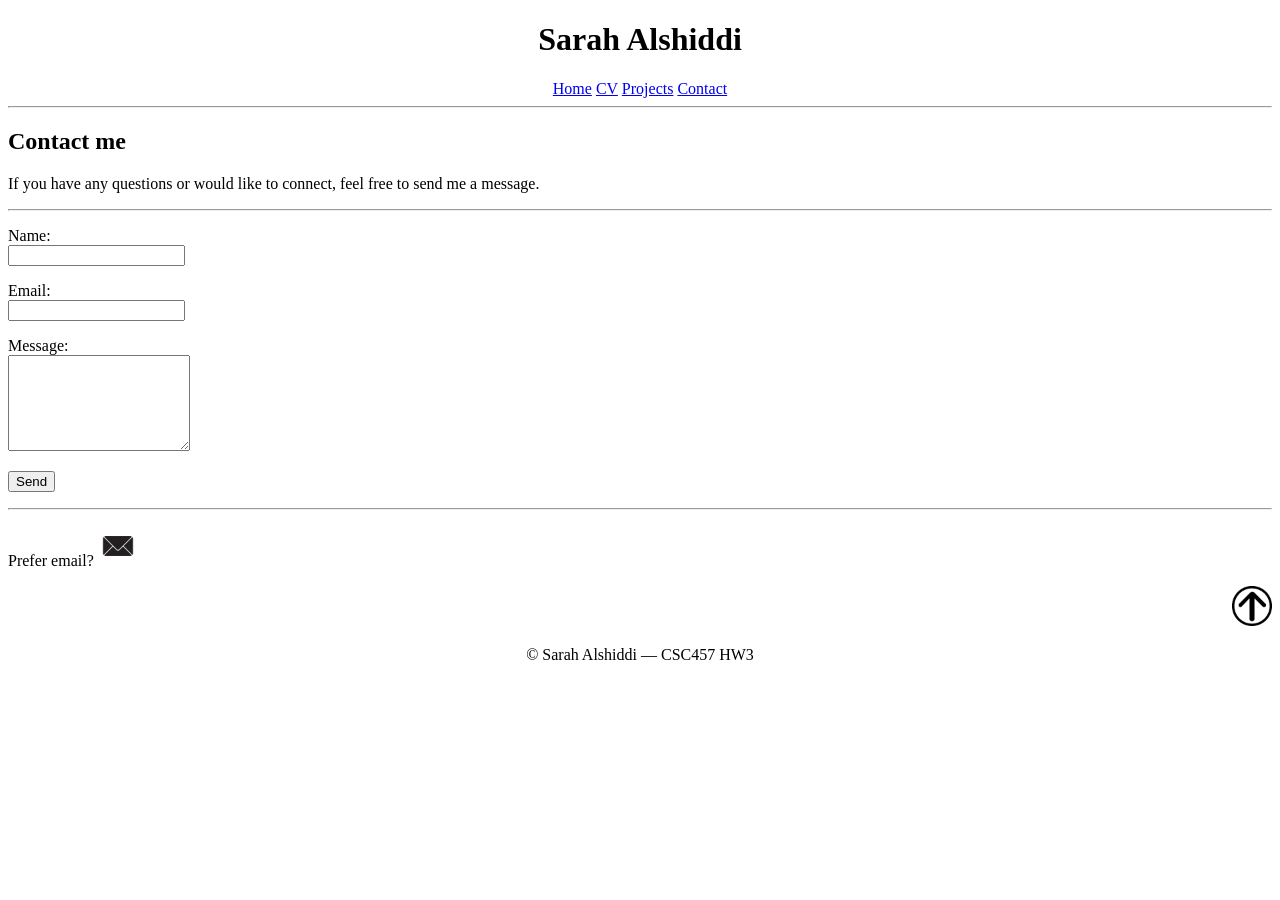
==== contact.html @ 7da18611 "Update contact page header and footer text" ====
<!doctype html>
<html lang="en">
<head>
  <meta charset="utf-8" />
  <meta name="viewport" content="width=device-width, initial-scale=1" />
  <title>Contact</title>
  <link rel="stylesheet" href="styles.css">
</head>

<body>
  <header id="top">
    <center>
      <h1>Sarah Alshiddi</h1>
      <nav role="navigation" aria-label="Primary navigation">
        <a href="index.html">Home</a>
        <a href="cv.html">CV</a>
        <a href="projects.html">Projects</a>
        <a href="contact.html" aria-current="page">Contact</a>
      </nav>
    </center>
  </header>

  <main role="main">
    <hr>

    <h2 class="highlight">Contact me</h2>
    <p id="intro">If you have any questions or would like to connect, feel free to send me a message.</p>

    <hr>

    <form action="contact.html" method="get" aria-label="Contact form">
      <p>
        <label for="name">Name:</label><br>
        <input type="text" id="name" name="name" required>
      </p>

      <p>
        <label for="email">Email:</label><br>
        <input type="email" id="email" name="email" required>
      </p>

      <p>
        <label for="message">Message:</label><br>
        <textarea id="message" name="message" rows="6" required></textarea>
      </p>

      <p>
        <button type="button">Send</button>
      </p>
    </form>

    <hr>

    <p>
      Prefer email?
      <a href="mailto:sarahiibrahiim@gmail.com">
        <img src="images/email.png" alt="Email me" width="40">
      </a>
    </p>

    <p align="right">
      <a href="#top">
        <img src="images/back-to-top.png" alt="Back to Top" width="40">
      </a>
    </p>
  </main>

  <footer>
    <center>
      <p>© Sarah Alshiddi — CSC457 HW3</p>
    </center>
  </footer>
</body>
</html>
---- styles.css ----

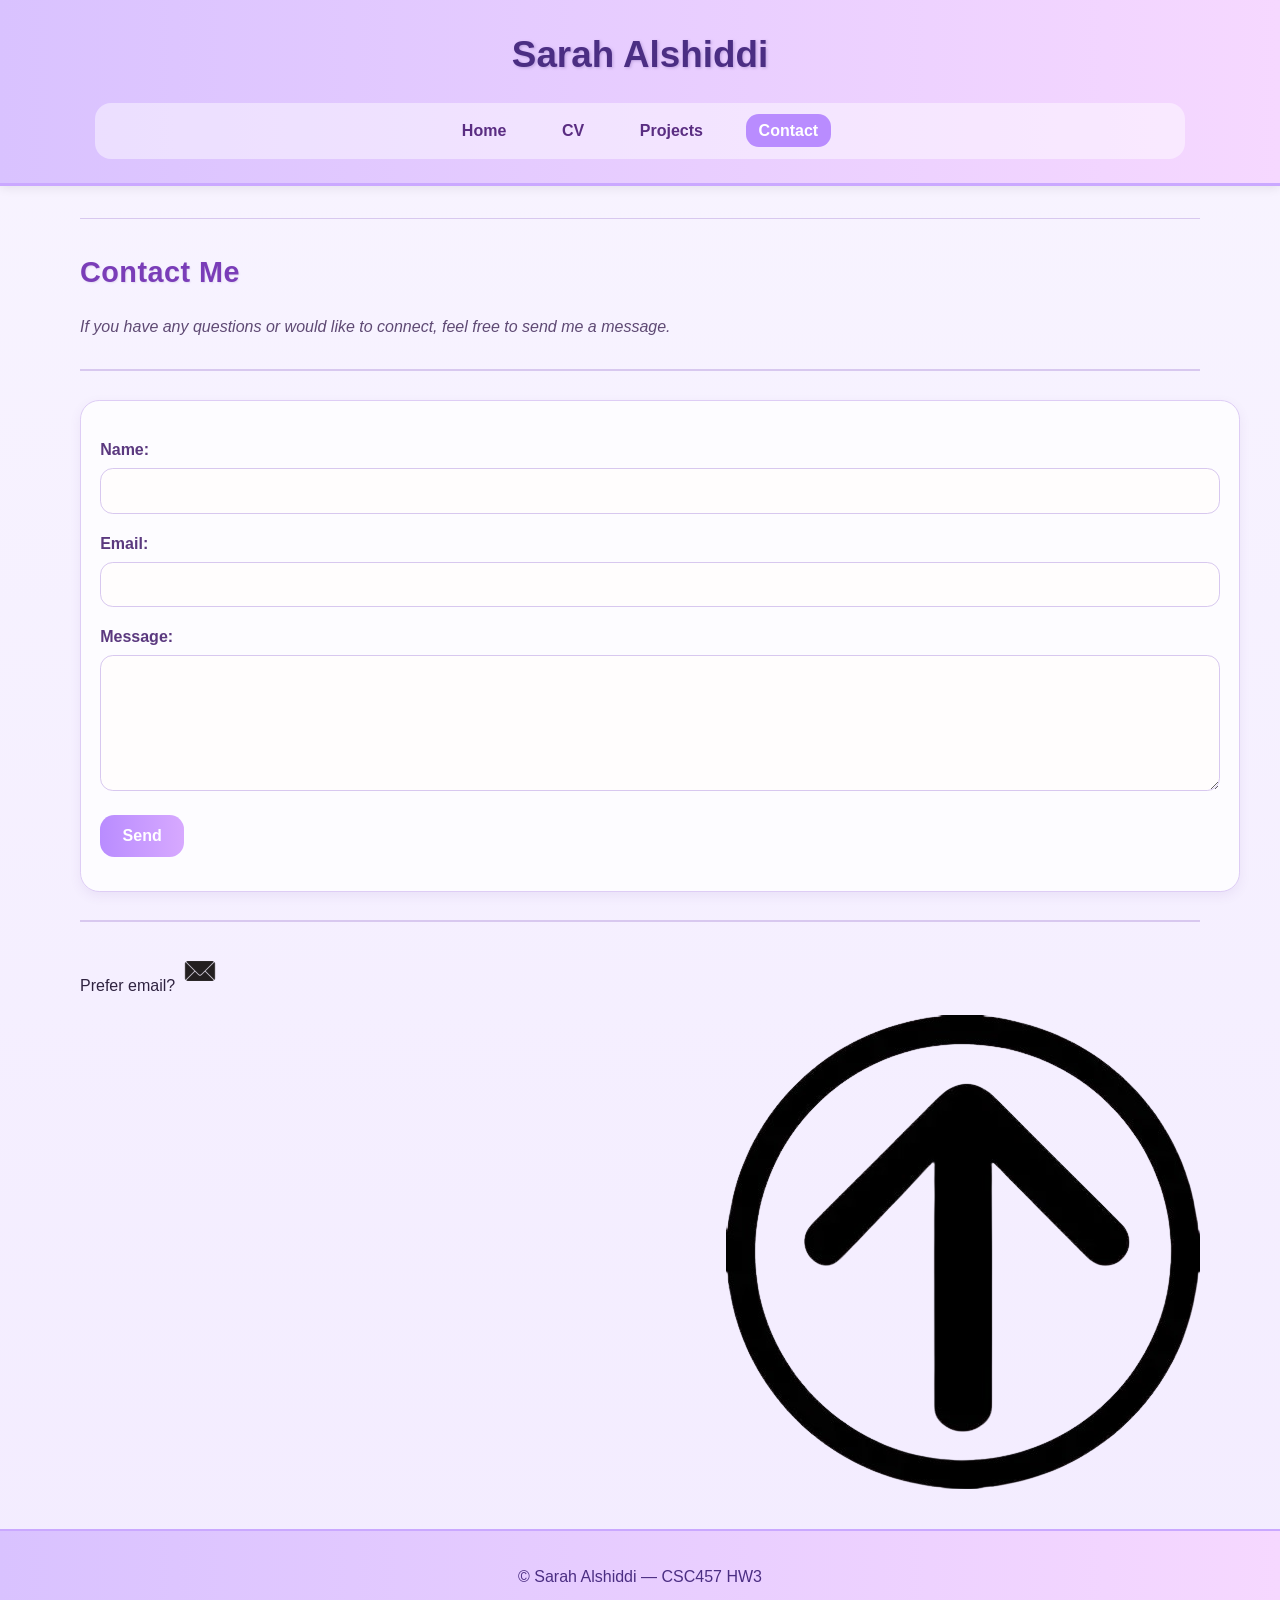
==== commit 82837512: "Fix back-to-top image tag in contact.html" ====
--- a/contact.html
+++ b/contact.html
@@ -60,7 +60,7 @@
 
     <p align="right">
       <a href="#top">
-        <img src="images/back-to-top.png" alt="Back to Top" width="40">
+        <img src="images/back-to-top.png" alt="Back to Top">
       </a>
     </p>
   </main>
--- a/styles.css
+++ b/styles.css
@@ -1 +1,415 @@
-
+/* =========================
+   GENERAL PAGE STYLE
+========================= */
+body {
+  font-family: "Trebuchet MS", Arial, Helvetica, sans-serif;
+  background: linear-gradient(to bottom, #f8f4ff, #f3ecff);
+  color: #2f2340;
+  margin: 0;
+  padding: 0;
+  line-height: 1.7;
+}
+
+/* =========================
+   HEADER + NAVIGATION
+========================= */
+header {
+  background: linear-gradient(to right, #d9c2ff, #f6d8ff);
+  padding: 1.5rem 1rem;
+  text-align: center;
+  border-bottom: 0.2rem solid #caa8ff;
+  box-shadow: 0 0.2rem 0.6rem rgba(0, 0, 0, 0.08);
+}
+
+h1 {
+  margin: 0;
+  color: #4b2e83;
+  font-size: 2.3rem;
+  text-shadow: 0.08rem 0.08rem 0.18rem rgba(120, 90, 170, 0.35);
+}
+
+nav {
+  margin-top: 1rem;
+  background-color: rgba(255, 255, 255, 0.45);
+  padding: 0.9rem;
+  border-radius: 1rem;
+  width: 85%;
+  margin-left: auto;
+  margin-right: auto;
+}
+
+nav a {
+  text-decoration: none;
+  color: #5a2d82;
+  font-weight: bold;
+  margin: 0 0.8rem;
+  padding: 0.5rem 0.8rem;
+  border-radius: 0.8rem;
+  transition: 0.3s ease;
+}
+
+nav a:hover {
+  background-color: #eddcff;
+  color: #7a3db8;
+}
+
+nav a[aria-current="page"] {
+  background-color: #b98cff;
+  color: white;
+}
+
+/* =========================
+   MAIN LAYOUT
+========================= */
+main {
+  width: 88%;
+  max-width: 70rem;
+  margin: 2rem auto;
+}
+
+hr {
+  border: none;
+  height: 0.12rem;
+  background-color: #d8c8ef;
+  margin: 1.8rem 0;
+}
+
+/* =========================
+   HEADINGS + TEXT
+========================= */
+h2 {
+  color: #5a2d82;
+  font-size: 1.8rem;
+  text-transform: capitalize;
+  text-align: left;
+  margin-bottom: 0.8rem;
+  text-shadow: 0.05rem 0.05rem 0.1rem rgba(120, 90, 170, 0.15);
+}
+
+h3 {
+  color: #6d3fa8;
+  font-size: 1.35rem;
+  margin-bottom: 0.6rem;
+}
+
+h4 {
+  color: #7e54b8;
+  font-size: 1.1rem;
+  margin-bottom: 0.4rem;
+}
+
+p {
+  font-size: 1rem;
+  margin-bottom: 0.9rem;
+}
+
+.highlight {
+  color: #7a3db8;
+  font-weight: bold;
+  letter-spacing: 0.03rem;
+}
+
+#intro {
+  font-style: italic;
+  color: #5f4a74;
+}
+
+/* =========================
+   CARDS / SECTIONS / ARTICLE
+========================= */
+section,
+article,
+form,
+blockquote,
+dl {
+  background-color: rgba(255, 255, 255, 0.82);
+  border: 0.08rem solid #decdf5;
+  border-radius: 1.2rem;
+  padding: 1.2rem;
+  margin: 1rem 0;
+  box-shadow: 0 0.25rem 0.7rem rgba(102, 68, 153, 0.08);
+}
+
+/* =========================
+   INTRO SECTION
+========================= */
+.intro {
+  display: flex;
+  justify-content: space-between;
+  align-items: center;
+  gap: 2rem;
+}
+
+.intro-text {
+  width: 60%;
+}
+
+.intro-image {
+  width: 35%;
+  text-align: center;
+}
+
+.intro-image img {
+  max-width: 100%;
+  height: auto;
+  border-radius: 1rem;
+}
+
+/* =========================
+   LIST STYLING
+========================= */
+ul,
+ol,
+dl {
+  margin: 1rem 0;
+}
+
+ul {
+  list-style-type: square;
+  list-style-position: outside;
+  padding-left: 1.5rem;
+}
+
+ol {
+  list-style-type: decimal;
+  list-style-position: outside;
+  padding-left: 1.5rem;
+}
+
+li {
+  margin-bottom: 0.5rem;
+}
+
+dt {
+  font-weight: bold;
+  color: #6b3f99;
+  margin-top: 0.6rem;
+}
+
+dd {
+  margin-left: 1.2rem;
+  margin-bottom: 0.5rem;
+}
+
+/* =========================
+   CV PAGE: SKILLS LAYOUT
+========================= */
+.skills {
+  display: flex;
+  justify-content: space-between;
+  gap: 1.2rem;
+  flex-wrap: wrap;
+}
+
+.skill-box {
+  flex: 1;
+  min-width: 12rem;
+  background-color: #fbf8ff;
+  border: 0.08rem solid #ddd0f0;
+  border-radius: 1rem;
+  padding: 1rem;
+}
+
+/* =========================
+   PROJECTS PAGE
+========================= */
+.project {
+  display: flex;
+  justify-content: space-between;
+  align-items: center;
+  gap: 2rem;
+}
+
+.project.reverse {
+  flex-direction: row-reverse;
+}
+
+.project-text {
+  width: 55%;
+}
+
+.project-image {
+  width: 40%;
+  text-align: center;
+}
+
+.project-image img {
+  max-width: 100%;
+  height: auto;
+  border-radius: 1rem;
+  border: 0.08rem solid #e4d6f8;
+  box-shadow: 0 0.25rem 0.7rem rgba(107, 63, 153, 0.12);
+}
+
+figure {
+  margin: 0;
+}
+
+figcaption {
+  margin-top: 0.6rem;
+  font-size: 0.95rem;
+  font-style: italic;
+  color: #6a5a7e;
+  text-align: center;
+}
+
+time {
+  font-weight: bold;
+  color: #7a3db8;
+}
+
+/* =========================
+   LINKS
+========================= */
+a {
+  color: #6f35a5;
+  transition: 0.3s ease;
+}
+
+a:hover {
+  color: #a04ce0;
+}
+
+.project a,
+p a {
+  font-weight: bold;
+}
+
+/* =========================
+   CONTACT FORM
+========================= */
+form {
+  width: 100%;
+}
+
+label {
+  font-weight: bold;
+  color: #5b397f;
+}
+
+input,
+textarea {
+  width: 100%;
+  max-width: 100%;
+  padding: 0.8rem;
+  margin-top: 0.3rem;
+  border: 0.08rem solid #d8c8ef;
+  border-radius: 0.8rem;
+  font-family: inherit;
+  font-size: 1rem;
+  box-sizing: border-box;
+  background-color: #fffdfd;
+}
+
+input:focus,
+textarea:focus {
+  outline: none;
+  border-color: #b98cff;
+  box-shadow: 0 0 0.35rem rgba(185, 140, 255, 0.35);
+}
+
+button {
+  background: linear-gradient(to right, #b98cff, #d7a9ff);
+  color: white;
+  border: none;
+  padding: 0.75rem 1.4rem;
+  border-radius: 0.9rem;
+  font-size: 1rem;
+  font-weight: bold;
+  cursor: pointer;
+  transition: 0.3s ease;
+}
+
+button:hover {
+  background: linear-gradient(to right, #a46ef0, #c78eff);
+  transform: translateY(-0.08rem);
+}
+
+/* =========================
+   BLOCKQUOTE
+========================= */
+blockquote {
+  font-size: 1.05rem;
+  font-style: italic;
+  color: #5c476d;
+  text-align: center;
+  background-color: #fdf9ff;
+}
+
+cite {
+  display: block;
+  margin-top: 0.7rem;
+  font-weight: bold;
+  color: #7a3db8;
+}
+
+/* =========================
+   FOOTER
+========================= */
+footer {
+  background: linear-gradient(to right, #d9c2ff, #f6d8ff);
+  text-align: center;
+  padding: 1rem;
+  margin-top: 2rem;
+  border-top: 0.15rem solid #caa8ff;
+  color: #4b2e83;
+  font-size: 0.95rem;
+}
+
+/* =========================
+   BACK TO TOP + ICONS
+========================= */
+img[alt="Back to Top"] {
+  transition: 0.3s ease;
+}
+
+img[alt="Back to Top"]:hover {
+  transform: scale(1.1);
+}
+
+img[alt="Email me"]:hover {
+  transform: scale(1.08);
+  transition: 0.3s ease;
+}
+
+/* =========================
+   RESPONSIVE DESIGN
+========================= */
+@media (max-width: 48rem) {
+  main {
+    width: 92%;
+  }
+
+  nav {
+    width: 95%;
+  }
+
+  nav a {
+    display: inline-block;
+    margin: 0.35rem;
+  }
+
+  .intro,
+  .project,
+  .project.reverse,
+  .skills {
+    flex-direction: column;
+    align-items: flex-start;
+  }
+
+  .intro-text,
+  .intro-image,
+  .project-text,
+  .project-image,
+  .skill-box {
+    width: 100%;
+  }
+
+  h1 {
+    font-size: 1.9rem;
+  }
+
+  h2 {
+    font-size: 1.5rem;
+  }
+}
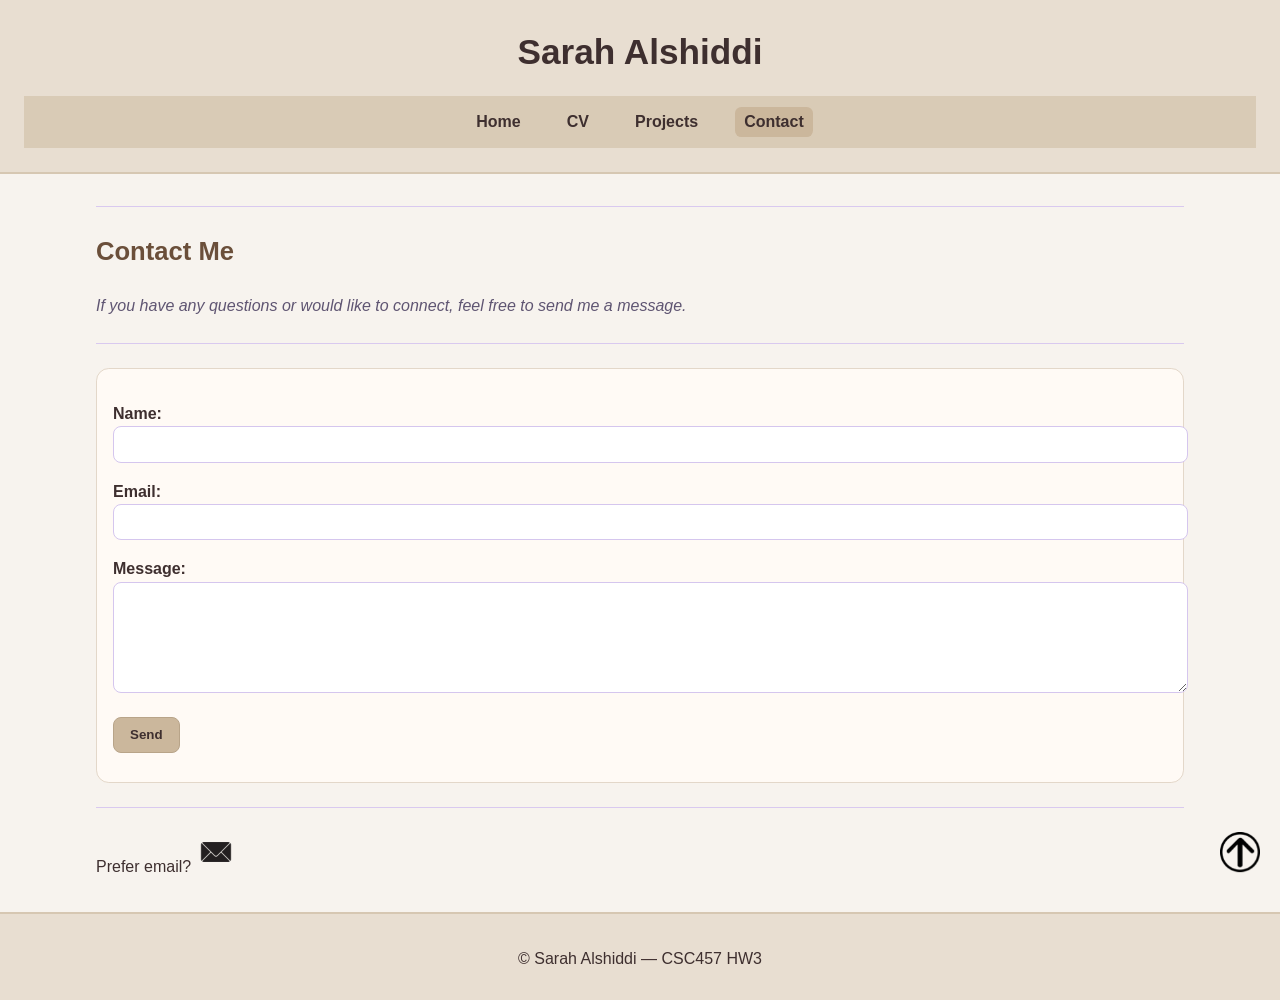
==== commit 4aad22bd: "Update contact.html" ====
--- a/contact.html
+++ b/contact.html
@@ -58,11 +58,9 @@
       </a>
     </p>
 
-    <p align="right">
-      <a href="#top">
-        <img src="images/back-to-top.png" alt="Back to Top">
-      </a>
-    </p>
+<a href="#top" class="back-to-top">
+  <img src="images/back-to-top.png" alt="Back to Top">
+</a>
   </main>
 
   <footer>
--- a/styles.css
+++ b/styles.css
@@ -1,143 +1,133 @@
-/* =========================
-   GENERAL PAGE STYLE
-========================= */
+/* ===== الصفحة ===== */
 body {
-  font-family: "Trebuchet MS", Arial, Helvetica, sans-serif;
-  background: linear-gradient(to bottom, #f8f4ff, #f3ecff);
-  color: #2f2340;
+  font-family: Arial, Helvetica, sans-serif;
+  background-color: #f7f3ee; /* سكري */
+  color: #3e2f2f; /* بني غامق */
   margin: 0;
   padding: 0;
-  line-height: 1.7;
-}
-
-/* =========================
-   HEADER + NAVIGATION
-========================= */
+  line-height: 1.6;
+}
+
+/* ===== الهيدر ===== */
 header {
-  background: linear-gradient(to right, #d9c2ff, #f6d8ff);
-  padding: 1.5rem 1rem;
-  text-align: center;
-  border-bottom: 0.2rem solid #caa8ff;
-  box-shadow: 0 0.2rem 0.6rem rgba(0, 0, 0, 0.08);
+  background-color: #e8ded1; /* بيج */
+  padding: 1.5rem;
+  text-align: center;
+  border-bottom: 0.15rem solid #d6c7b2;
 }
 
 h1 {
+  color: #3e2f2f;
+  font-size: 2.2rem;
   margin: 0;
-  color: #4b2e83;
-  font-size: 2.3rem;
-  text-shadow: 0.08rem 0.08rem 0.18rem rgba(120, 90, 170, 0.35);
-}
-
+}
+
+/* ===== النافيقيشن ===== */
 nav {
+  background-color: #d9cbb6;
+  padding: 0.8rem;
   margin-top: 1rem;
-  background-color: rgba(255, 255, 255, 0.45);
-  padding: 0.9rem;
-  border-radius: 1rem;
+}
+
+nav a {
+  color: #3e2f2f;
+  text-decoration: none;
+  font-weight: bold;
+  margin: 0 0.7rem;
+  padding: 0.4rem 0.6rem;
+  border-radius: 0.4rem;
+}
+
+/* Hover */
+nav a:hover {
+  background-color: #f0e7dc;
+  color: #6b4f3a;
+}
+
+/* الصفحة الحالية */
+nav a[aria-current="page"] {
+  background-color: #cbb79c;
+  color: #3e2f2f;
+}
+
+/* ===== العناوين ===== */
+h2 {
+  color: #4b3a2f;
+  font-size: 1.6rem;
+  text-transform: capitalize;
+}
+
+h3 {
+  color: #5a4638;
+}
+
+h4 {
+  color: #6b5545;
+}
+
+/* ===== النص ===== */
+p {
+  margin-bottom: 0.8rem;
+}
+
+/* ===== القوائم ===== */
+ul {
+  list-style-type: square;
+  list-style-position: outside;
+}
+
+ol {
+  list-style-type: decimal;
+  list-style-position: outside;
+}
+
+dt {
+  font-weight: bold;
+  color: #5f3d90;
+}
+
+dd {
+  margin-left: 1.2rem;
+}
+
+/* ===== المحتوى ===== */
+main {
   width: 85%;
-  margin-left: auto;
-  margin-right: auto;
-}
-
-nav a {
-  text-decoration: none;
-  color: #5a2d82;
-  font-weight: bold;
-  margin: 0 0.8rem;
-  padding: 0.5rem 0.8rem;
-  border-radius: 0.8rem;
-  transition: 0.3s ease;
-}
-
-nav a:hover {
-  background-color: #eddcff;
-  color: #7a3db8;
-}
-
-nav a[aria-current="page"] {
-  background-color: #b98cff;
-  color: white;
-}
-
-/* =========================
-   MAIN LAYOUT
-========================= */
-main {
-  width: 88%;
-  max-width: 70rem;
   margin: 2rem auto;
 }
 
-hr {
-  border: none;
-  height: 0.12rem;
-  background-color: #d8c8ef;
-  margin: 1.8rem 0;
-}
-
-/* =========================
-   HEADINGS + TEXT
-========================= */
-h2 {
-  color: #5a2d82;
-  font-size: 1.8rem;
-  text-transform: capitalize;
-  text-align: left;
-  margin-bottom: 0.8rem;
-  text-shadow: 0.05rem 0.05rem 0.1rem rgba(120, 90, 170, 0.15);
-}
-
-h3 {
-  color: #6d3fa8;
-  font-size: 1.35rem;
-  margin-bottom: 0.6rem;
-}
-
-h4 {
-  color: #7e54b8;
-  font-size: 1.1rem;
-  margin-bottom: 0.4rem;
-}
-
-p {
-  font-size: 1rem;
-  margin-bottom: 0.9rem;
-}
-
-.highlight {
-  color: #7a3db8;
-  font-weight: bold;
-  letter-spacing: 0.03rem;
-}
-
-#intro {
-  font-style: italic;
-  color: #5f4a74;
-}
-
-/* =========================
-   CARDS / SECTIONS / ARTICLE
-========================= */
 section,
 article,
 form,
-blockquote,
-dl {
-  background-color: rgba(255, 255, 255, 0.82);
-  border: 0.08rem solid #decdf5;
-  border-radius: 1.2rem;
-  padding: 1.2rem;
-  margin: 1rem 0;
-  box-shadow: 0 0.25rem 0.7rem rgba(102, 68, 153, 0.08);
-}
-
-/* =========================
-   INTRO SECTION
-========================= */
+blockquote {
+  background-color: #fffaf5; /* أبيض سكري */
+  border: 1px solid #e3d7c9;
+  border-radius: 0.8rem;
+  padding: 1rem;
+  margin-bottom: 1.2rem;
+}
+
+hr {
+  border: none;
+  height: 0.08rem;
+  background-color: #d9c9ef;
+  margin: 1.5rem 0;
+}
+
+/* ===== كلاسات ===== */
+.highlight {
+  color: #6b4f3a;
+  font-weight: bold;
+}
+
+#intro {
+  font-style: italic;
+  color: #5f5572;
+}
+
+/* ===== الصفحة الرئيسية ===== */
 .intro {
   display: flex;
-  justify-content: space-between;
-  align-items: center;
-  gap: 2rem;
 }
 
 .intro-text {
@@ -145,83 +135,31 @@
 }
 
 .intro-image {
-  width: 35%;
+  width: 40%;
   text-align: center;
 }
 
 .intro-image img {
-  max-width: 100%;
-  height: auto;
-  border-radius: 1rem;
-}
-
-/* =========================
-   LIST STYLING
-========================= */
-ul,
-ol,
-dl {
-  margin: 1rem 0;
-}
-
-ul {
-  list-style-type: square;
-  list-style-position: outside;
-  padding-left: 1.5rem;
-}
-
-ol {
-  list-style-type: decimal;
-  list-style-position: outside;
-  padding-left: 1.5rem;
-}
-
-li {
-  margin-bottom: 0.5rem;
-}
-
-dt {
-  font-weight: bold;
-  color: #6b3f99;
-  margin-top: 0.6rem;
-}
-
-dd {
-  margin-left: 1.2rem;
-  margin-bottom: 0.5rem;
-}
-
-/* =========================
-   CV PAGE: SKILLS LAYOUT
-========================= */
+  width: 70%;
+}
+
+/* ===== CV ===== */
 .skills {
   display: flex;
-  justify-content: space-between;
-  gap: 1.2rem;
-  flex-wrap: wrap;
 }
 
 .skill-box {
-  flex: 1;
-  min-width: 12rem;
-  background-color: #fbf8ff;
-  border: 0.08rem solid #ddd0f0;
-  border-radius: 1rem;
-  padding: 1rem;
-}
-
-/* =========================
-   PROJECTS PAGE
-========================= */
+  width: 30%;
+  margin-right: 3%;
+  background-color: #fbf8f3;
+  border: 1px solid #ddd1c4;
+  border-radius: 0.6rem;
+  padding: 0.8rem;
+}
+
+/* ===== المشاريع ===== */
 .project {
   display: flex;
-  justify-content: space-between;
-  align-items: center;
-  gap: 2rem;
-}
-
-.project.reverse {
-  flex-direction: row-reverse;
 }
 
 .project-text {
@@ -234,182 +172,84 @@
 }
 
 .project-image img {
-  max-width: 100%;
-  height: auto;
-  border-radius: 1rem;
-  border: 0.08rem solid #e4d6f8;
-  box-shadow: 0 0.25rem 0.7rem rgba(107, 63, 153, 0.12);
-}
-
-figure {
-  margin: 0;
+  width: 90%;
+  border: 1px solid #ddd1c4;
+  border-radius: 0.7rem;
+}
+
+.project.reverse {
+  display: flex;
+}
+
+.project.reverse .project-image {
+  margin-right: 3%;
+}
+
+.project.reverse .project-text {
+  margin-left: 2%;
 }
 
 figcaption {
-  margin-top: 0.6rem;
+  font-style: italic;
   font-size: 0.95rem;
-  font-style: italic;
-  color: #6a5a7e;
-  text-align: center;
+  text-align: center;
+  margin-top: 0.5rem;
+  color: #6b6279;
 }
 
 time {
   font-weight: bold;
-  color: #7a3db8;
-}
-
-/* =========================
-   LINKS
-========================= */
-a {
-  color: #6f35a5;
-  transition: 0.3s ease;
-}
-
-a:hover {
-  color: #a04ce0;
-}
-
-.project a,
-p a {
-  font-weight: bold;
-}
-
-/* =========================
-   CONTACT FORM
-========================= */
-form {
-  width: 100%;
-}
-
+  color: #8b5e3c;
+}
+
+/* ===== الفورم ===== */
 label {
   font-weight: bold;
-  color: #5b397f;
 }
 
 input,
 textarea {
   width: 100%;
-  max-width: 100%;
-  padding: 0.8rem;
-  margin-top: 0.3rem;
-  border: 0.08rem solid #d8c8ef;
-  border-radius: 0.8rem;
-  font-family: inherit;
-  font-size: 1rem;
-  box-sizing: border-box;
-  background-color: #fffdfd;
-}
-
-input:focus,
-textarea:focus {
-  outline: none;
-  border-color: #b98cff;
-  box-shadow: 0 0 0.35rem rgba(185, 140, 255, 0.35);
+  padding: 0.6rem;
+  border: 1px solid #d5c6ee;
+  border-radius: 0.5rem;
 }
 
 button {
-  background: linear-gradient(to right, #b98cff, #d7a9ff);
-  color: white;
-  border: none;
-  padding: 0.75rem 1.4rem;
-  border-radius: 0.9rem;
-  font-size: 1rem;
-  font-weight: bold;
-  cursor: pointer;
-  transition: 0.3s ease;
-}
-
-button:hover {
-  background: linear-gradient(to right, #a46ef0, #c78eff);
-  transform: translateY(-0.08rem);
-}
-
-/* =========================
-   BLOCKQUOTE
-========================= */
+  background-color: #cbb79c;
+  color: #3e2f2f;
+  font-weight: bold;
+  border: 1px solid #b8a489;
+  padding: 0.6rem 1rem;
+  border-radius: 0.5rem;
+}
+
+/* ===== الاقتباس ===== */
 blockquote {
-  font-size: 1.05rem;
+  text-align: center;
   font-style: italic;
-  color: #5c476d;
-  text-align: center;
-  background-color: #fdf9ff;
 }
 
 cite {
-  display: block;
-  margin-top: 0.7rem;
-  font-weight: bold;
-  color: #7a3db8;
-}
-
-/* =========================
-   FOOTER
-========================= */
+  color: #7a5ab0;
+}
+
+/* ===== الفوتر ===== */
 footer {
-  background: linear-gradient(to right, #d9c2ff, #f6d8ff);
+  background-color: #e8ded1;
   text-align: center;
   padding: 1rem;
+  border-top: 0.15rem solid #d6c7b2;
   margin-top: 2rem;
-  border-top: 0.15rem solid #caa8ff;
-  color: #4b2e83;
-  font-size: 0.95rem;
-}
-
-/* =========================
-   BACK TO TOP + ICONS
-========================= */
-img[alt="Back to Top"] {
-  transition: 0.3s ease;
-}
-
-img[alt="Back to Top"]:hover {
-  transform: scale(1.1);
-}
-
-img[alt="Email me"]:hover {
-  transform: scale(1.08);
-  transition: 0.3s ease;
-}
-
-/* =========================
-   RESPONSIVE DESIGN
-========================= */
-@media (max-width: 48rem) {
-  main {
-    width: 92%;
-  }
-
-  nav {
-    width: 95%;
-  }
-
-  nav a {
-    display: inline-block;
-    margin: 0.35rem;
-  }
-
-  .intro,
-  .project,
-  .project.reverse,
-  .skills {
-    flex-direction: column;
-    align-items: flex-start;
-  }
-
-  .intro-text,
-  .intro-image,
-  .project-text,
-  .project-image,
-  .skill-box {
-    width: 100%;
-  }
-
-  h1 {
-    font-size: 1.9rem;
-  }
-
-  h2 {
-    font-size: 1.5rem;
-  }
-}
+}
+
+/* ===== Back to Top ===== */
+.back-to-top {
+  position: fixed;
+  bottom: 20px;
+  right: 20px;
+}
+
+.back-to-top img {
+  width: 40px;
+}
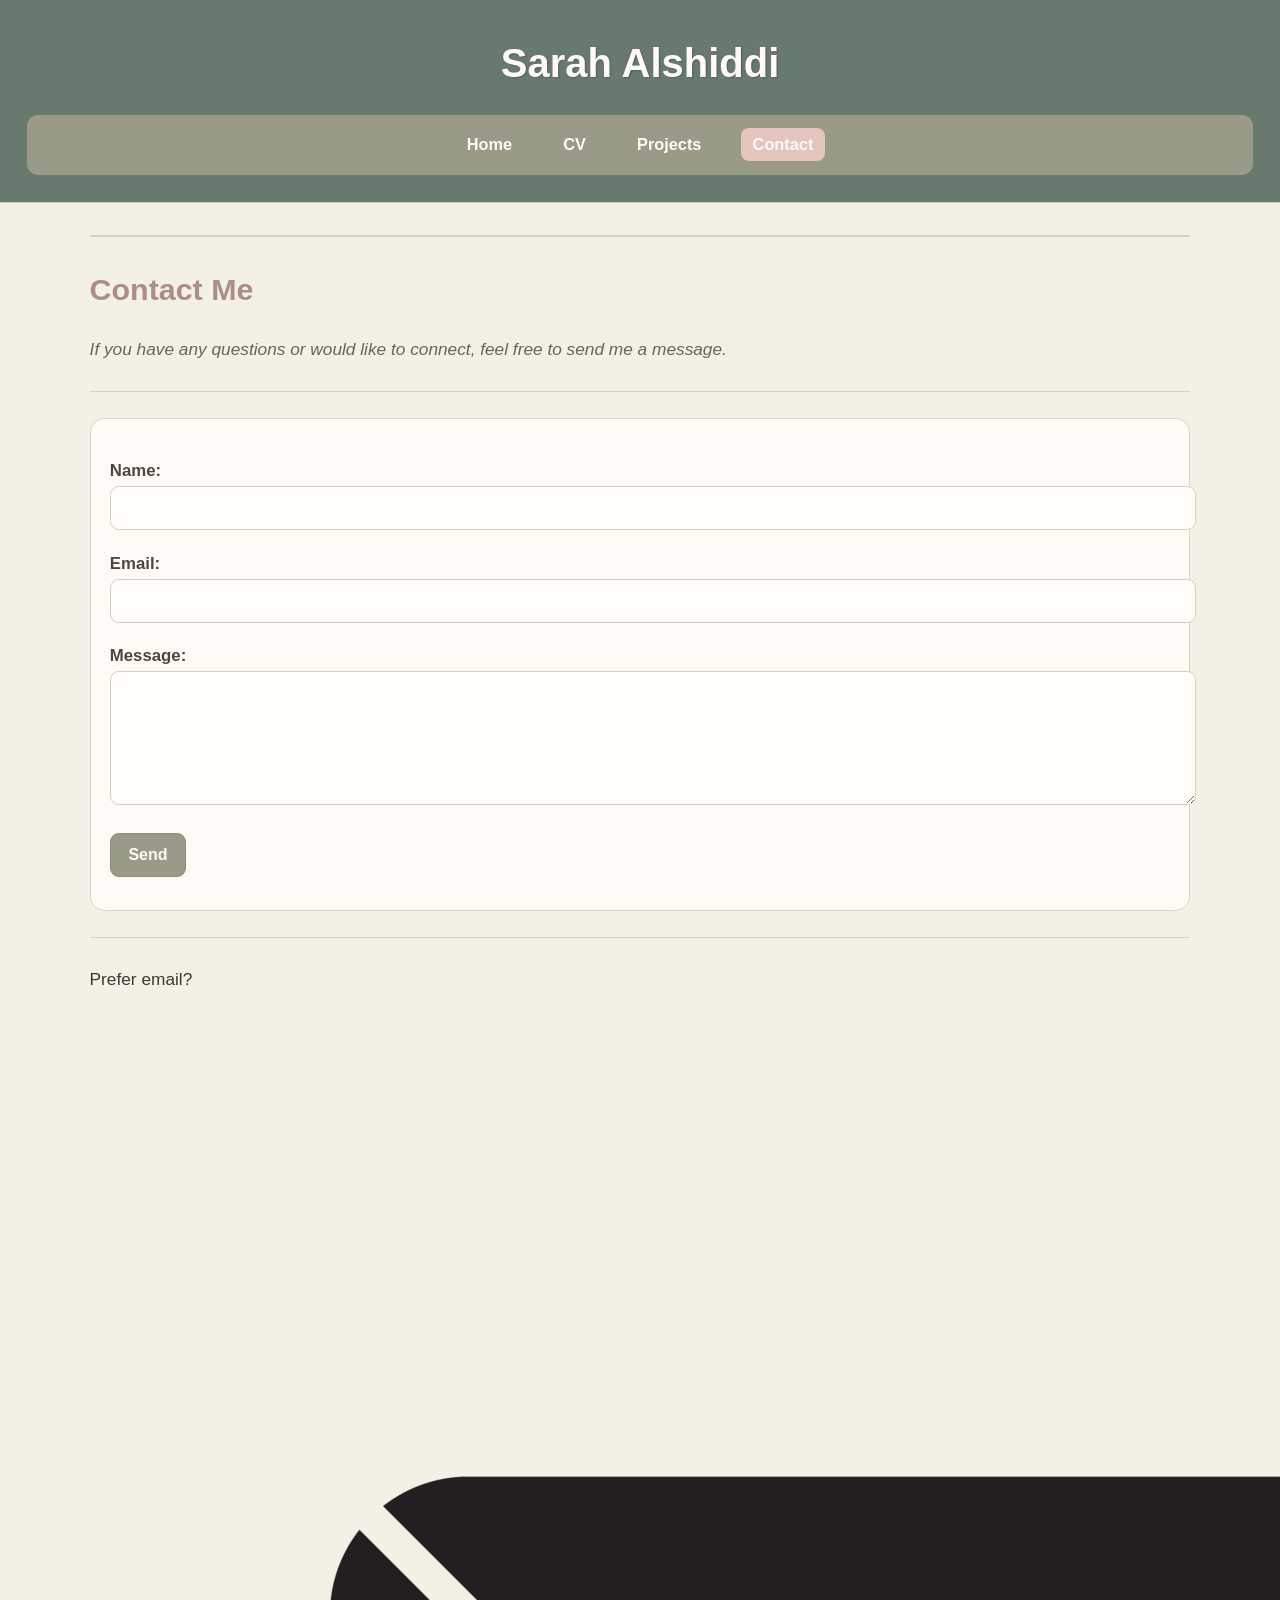
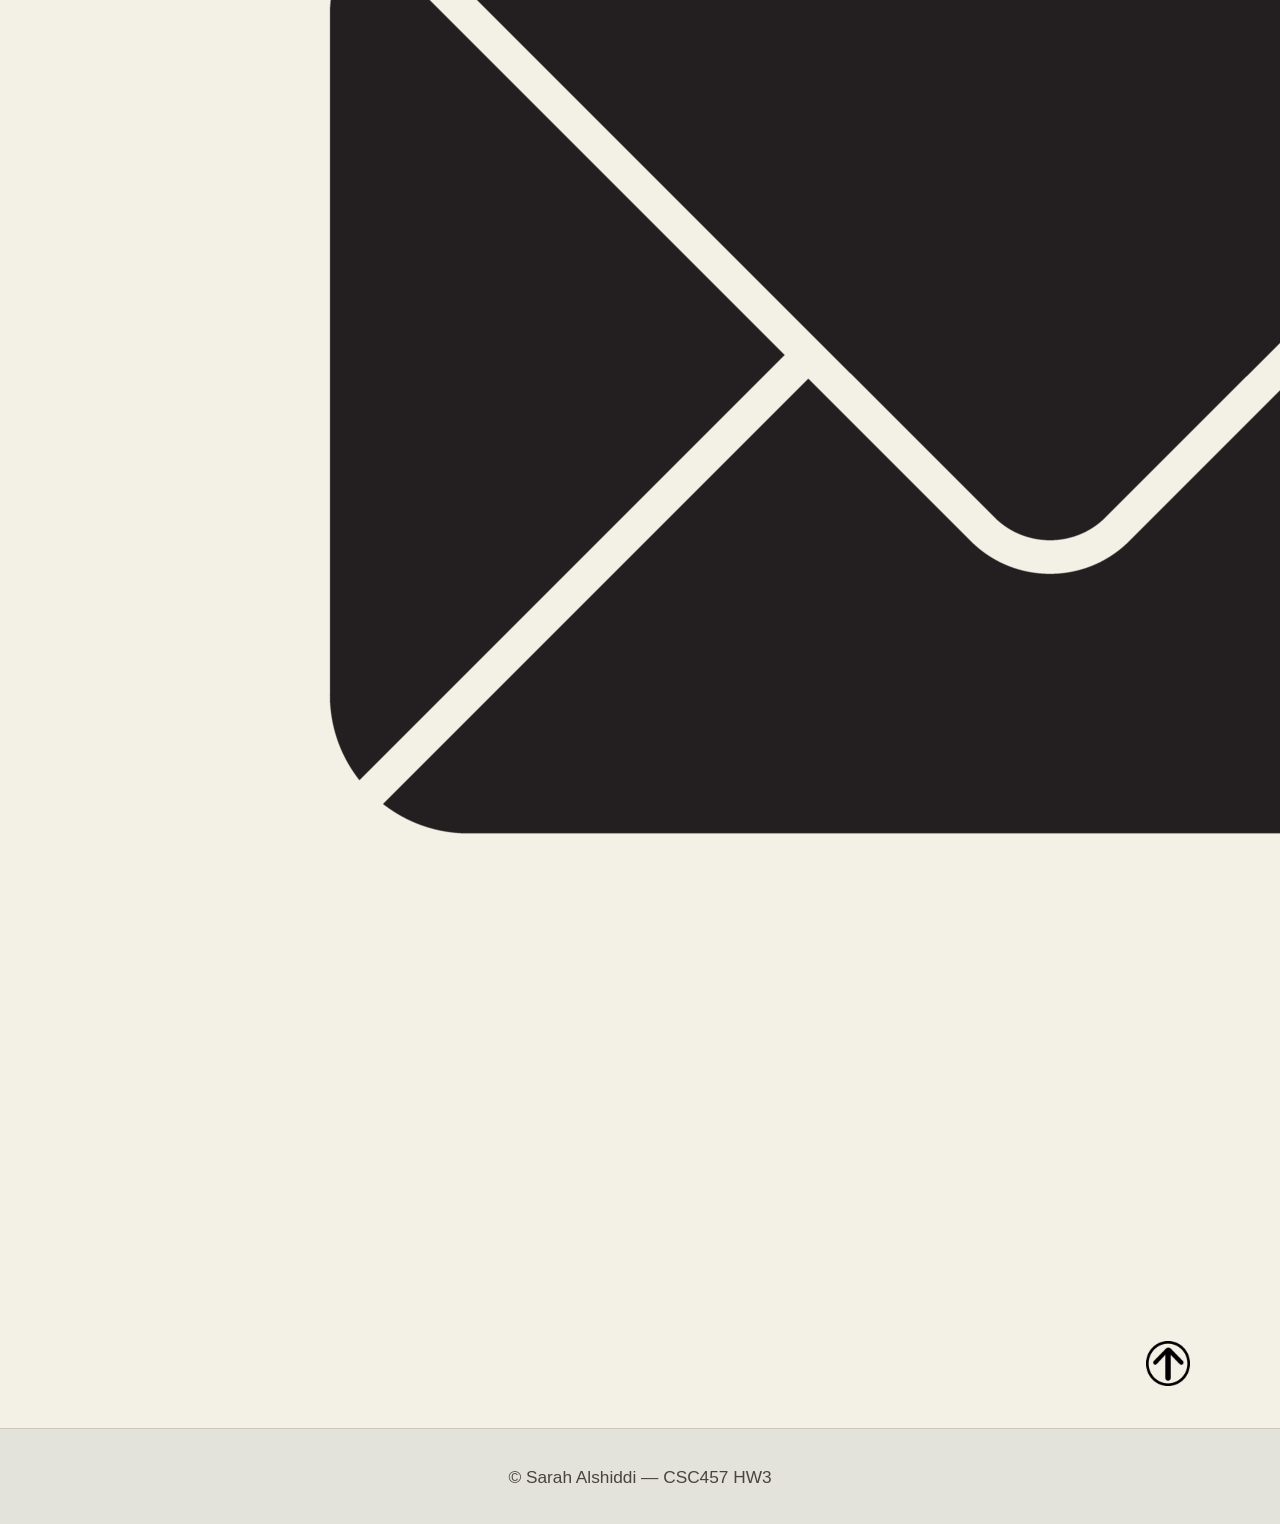
==== commit a27fc324: "Update contact.html" ====
--- a/contact.html
+++ b/contact.html
@@ -51,12 +51,12 @@
 
     <hr>
 
-    <p>
-      Prefer email?
-      <a href="mailto:sarahiibrahiim@gmail.com">
-        <img src="images/email.png" alt="Email me" width="40">
-      </a>
-    </p>
+<p class="email-option">
+  Prefer email?
+  <a href="mailto:sarahiibrahiim@gmail.com">
+    <img src="images/email.png" alt="Email me">
+  </a>
+</p>
 
 <a href="#top" class="back-to-top">
   <img src="images/back-to-top.png" alt="Back to Top">
--- a/styles.css
+++ b/styles.css
@@ -1,149 +1,192 @@
-/* ===== الصفحة ===== */
+/* ===== GENERAL PAGE ===== */
 body {
-  font-family: Arial, Helvetica, sans-serif;
-  background-color: #f7f3ee; /* سكري */
-  color: #3e2f2f; /* بني غامق */
+  font-family: "Trebuchet MS", Arial, sans-serif;
+  background-color: #f3f0e6; /* creamy off-white */
+  color: #3d3833;
   margin: 0;
   padding: 0;
-  line-height: 1.6;
-}
-
-/* ===== الهيدر ===== */
+  line-height: 1.8;
+  font-size: 1.08rem;
+}
+
+/* ===== HEADER ===== */
 header {
-  background-color: #e8ded1; /* بيج */
-  padding: 1.5rem;
-  text-align: center;
-  border-bottom: 0.15rem solid #d6c7b2;
+  background-color: #687a6e; /* soft sage */
+  padding: 1.7rem;
+  text-align: center;
+  border-bottom: 0.12rem solid #d0c7bb;
 }
 
 h1 {
-  color: #3e2f2f;
-  font-size: 2.2rem;
+  color: #fffaf5;
+  font-size: 2.5rem;
   margin: 0;
-}
-
-/* ===== النافيقيشن ===== */
+  font-weight: bold;
+  text-shadow: 0.08rem 0.08rem 0.08rem #55655b;
+}
+
+/* ===== NAVIGATION ===== */
 nav {
-  background-color: #d9cbb6;
-  padding: 0.8rem;
+  background-color: #9a9b87;
+  padding: 0.9rem;
   margin-top: 1rem;
+  border-radius: 0.7rem;
 }
 
 nav a {
-  color: #3e2f2f;
+  color: #fffaf5;
   text-decoration: none;
   font-weight: bold;
-  margin: 0 0.7rem;
-  padding: 0.4rem 0.6rem;
-  border-radius: 0.4rem;
-}
-
-/* Hover */
+  margin: 0 0.75rem;
+  padding: 0.45rem 0.7rem;
+  border-radius: 0.5rem;
+  font-size: 1.02rem;
+}
+
 nav a:hover {
-  background-color: #f0e7dc;
-  color: #6b4f3a;
-}
-
-/* الصفحة الحالية */
+  background-color: #ad8e85;
+  color: #3d3833;
+}
+
 nav a[aria-current="page"] {
-  background-color: #cbb79c;
-  color: #3e2f2f;
-}
-
-/* ===== العناوين ===== */
-h2 {
-  color: #4b3a2f;
-  font-size: 1.6rem;
-  text-transform: capitalize;
-}
-
-h3 {
-  color: #5a4638;
-}
-
-h4 {
-  color: #6b5545;
-}
-
-/* ===== النص ===== */
-p {
-  margin-bottom: 0.8rem;
-}
-
-/* ===== القوائم ===== */
-ul {
-  list-style-type: square;
-  list-style-position: outside;
-}
-
-ol {
-  list-style-type: decimal;
-  list-style-position: outside;
-}
-
-dt {
-  font-weight: bold;
-  color: #5f3d90;
-}
-
-dd {
-  margin-left: 1.2rem;
-}
-
-/* ===== المحتوى ===== */
+  background-color: #e4c6bd;
+  color: #fffaf5;
+}
+
+/* ===== MAIN ===== */
 main {
-  width: 85%;
+  width: 86%;
   margin: 2rem auto;
 }
 
+/* ===== CARDS / BOXES ===== */
 section,
 article,
 form,
 blockquote {
-  background-color: #fffaf5; /* أبيض سكري */
-  border: 1px solid #e3d7c9;
-  border-radius: 0.8rem;
-  padding: 1rem;
-  margin-bottom: 1.2rem;
+  background-color: #fffaf5;
+  border: 0.08rem solid #ddd4c8;
+  border-radius: 0.9rem;
+  padding: 1.2rem;
+  margin-bottom: 1.4rem;
 }
 
 hr {
   border: none;
   height: 0.08rem;
-  background-color: #d9c9ef;
-  margin: 1.5rem 0;
-}
-
-/* ===== كلاسات ===== */
+  background-color: #d8d0c2;
+  margin: 1.6rem 0;
+}
+
+/* ===== HEADINGS ===== */
+h2 {
+  color: #4b443e;
+  font-size: 1.9rem;
+  text-transform: capitalize;
+  margin-bottom: 0.8rem;
+}
+
+h3 {
+  color: #5b524b;
+  font-size: 1.45rem;
+  margin-bottom: 0.7rem;
+}
+
+h4 {
+  color: #6a6058;
+  font-size: 1.18rem;
+  margin-bottom: 0.6rem;
+}
+
+/* ===== PARAGRAPHS ===== */
+p {
+  margin-bottom: 0.9rem;
+  font-size: 1.08rem;
+}
+
+/* ===== LINKS ===== */
+a {
+  color: #687a6e;
+}
+
+a:hover {
+  color: #ad8e85;
+}
+
+/* ===== HIGHLIGHTS ===== */
 .highlight {
-  color: #6b4f3a;
-  font-weight: bold;
+  color: #ad8e85;
+  font-weight: bold;
+}
+
+.highlight-strong {
+  color: #687a6e;
+  font-weight: bold;
+}
+
+.highlight-bg {
+  background-color: #f2e3de;
+  padding: 0.2rem 0.4rem;
+  border-radius: 0.4rem;
 }
 
 #intro {
   font-style: italic;
-  color: #5f5572;
-}
-
-/* ===== الصفحة الرئيسية ===== */
+  color: #6b625b;
+}
+
+/* ===== LISTS ===== */
+ul {
+  list-style-type: square;
+  list-style-position: outside;
+  padding-left: 1.6rem;
+}
+
+ol {
+  list-style-type: decimal;
+  list-style-position: outside;
+  padding-left: 1.6rem;
+}
+
+li {
+  margin-bottom: 0.45rem;
+  font-size: 1.06rem;
+}
+
+dt {
+  font-weight: bold;
+  color: #5d534b;
+  margin-top: 0.55rem;
+}
+
+dd {
+  margin-left: 1.2rem;
+  margin-bottom: 0.45rem;
+  font-size: 1.04rem;
+}
+
+/* ===== HOME INTRO ===== */
 .intro {
   display: flex;
+  text-align: left;
 }
 
 .intro-text {
-  width: 60%;
+  width: 58%;
 }
 
 .intro-image {
-  width: 40%;
+  width: 42%;
   text-align: center;
 }
 
 .intro-image img {
-  width: 70%;
-}
-
-/* ===== CV ===== */
+  width: 72%;
+  height: auto;
+  border-radius: 0.8rem;
+}
+
+/* ===== CV SKILLS ===== */
 .skills {
   display: flex;
 }
@@ -151,13 +194,17 @@
 .skill-box {
   width: 30%;
   margin-right: 3%;
-  background-color: #fbf8f3;
-  border: 1px solid #ddd1c4;
-  border-radius: 0.6rem;
-  padding: 0.8rem;
-}
-
-/* ===== المشاريع ===== */
+  background-color: #fbf7f0;
+  border: 0.08rem solid #ddd4c7;
+  border-radius: 0.8rem;
+  padding: 1rem;
+}
+
+.skill-box:last-child {
+  margin-right: 0;
+}
+
+/* ===== PROJECTS ===== */
 .project {
   display: flex;
 }
@@ -172,13 +219,10 @@
 }
 
 .project-image img {
-  width: 90%;
-  border: 1px solid #ddd1c4;
-  border-radius: 0.7rem;
-}
-
-.project.reverse {
-  display: flex;
+  width: 88%;
+  height: auto;
+  border: 0.08rem solid #d8cfc2;
+  border-radius: 0.8rem;
 }
 
 .project.reverse .project-image {
@@ -189,67 +233,104 @@
   margin-left: 2%;
 }
 
+figure {
+  margin: 0;
+}
+
 figcaption {
   font-style: italic;
-  font-size: 0.95rem;
-  text-align: center;
-  margin-top: 0.5rem;
-  color: #6b6279;
+  font-size: 1rem;
+  text-align: center;
+  margin-top: 0.55rem;
+  color: #6c655f;
 }
 
 time {
   font-weight: bold;
-  color: #8b5e3c;
-}
-
-/* ===== الفورم ===== */
+  color: #ad8e85;
+}
+
+/* ===== FORM ===== */
 label {
   font-weight: bold;
+  color: #4f473f;
+  font-size: 1.05rem;
 }
 
 input,
 textarea {
   width: 100%;
-  padding: 0.6rem;
-  border: 1px solid #d5c6ee;
+  padding: 0.75rem;
+  border: 0.08rem solid #d6cdc0;
+  border-radius: 0.55rem;
+  background-color: #fffdf9;
+  font-family: "Trebuchet MS", Arial, sans-serif;
+  font-size: 1rem;
+  color: #3d3833;
+}
+
+button {
+  background-color: #9a9b87;
+  color: #fffaf5;
+  font-weight: bold;
+  border: 0.08rem solid #8a8b78;
+  padding: 0.75rem 1.1rem;
+  border-radius: 0.55rem;
+  font-size: 1rem;
+}
+
+button:hover {
+  background-color: #ad8e85;
+  color: #fffaf5;
+}
+
+/* ===== BLOCKQUOTE ===== */
+blockquote {
+  text-align: center;
+  font-style: italic;
+  color: #5b524b;
+  font-size: 1.08rem;
+}
+
+cite {
+  color: #687a6e;
+  font-style: italic;
+  font-size: 1rem;
+}
+
+/* ===== FOOTER ===== */
+footer {
+  background-color: #e3e3db;
+  text-align: center;
+  padding: 1rem;
+  border-top: 0.12rem solid #cfc8bc;
+  margin-top: 2rem;
+  color: #4b443e;
+  font-size: 1rem;
+}
+
+/* ===== BACK TO TOP (NORMAL, NOT FIXED) ===== */
+.back-to-top {
+  display: block;
+  text-align: right;
+  margin-top: 1rem;
+}
+
+.back-to-top img {
+  width: 2.8rem;
+  height: auto;
+}
+
+.download-btn {
+  display: inline-block;
+  background-color: #687a6e;
+  color: #fffaf5;
+  padding: 0.5rem 0.9rem;
   border-radius: 0.5rem;
-}
-
-button {
-  background-color: #cbb79c;
-  color: #3e2f2f;
-  font-weight: bold;
-  border: 1px solid #b8a489;
-  padding: 0.6rem 1rem;
-  border-radius: 0.5rem;
-}
-
-/* ===== الاقتباس ===== */
-blockquote {
-  text-align: center;
-  font-style: italic;
-}
-
-cite {
-  color: #7a5ab0;
-}
-
-/* ===== الفوتر ===== */
-footer {
-  background-color: #e8ded1;
-  text-align: center;
-  padding: 1rem;
-  border-top: 0.15rem solid #d6c7b2;
-  margin-top: 2rem;
-}
-
-/* ===== Back to Top ===== */
-.back-to-top {
-  position: fixed;
-  bottom: 20px;
-  right: 20px;
-}
-
-.back-to-top img {
-  width: 40px;
-}
+  text-decoration: none;
+  font-weight: bold;
+}
+
+.download-btn:hover {
+  background-color: #ad8e85;
+}
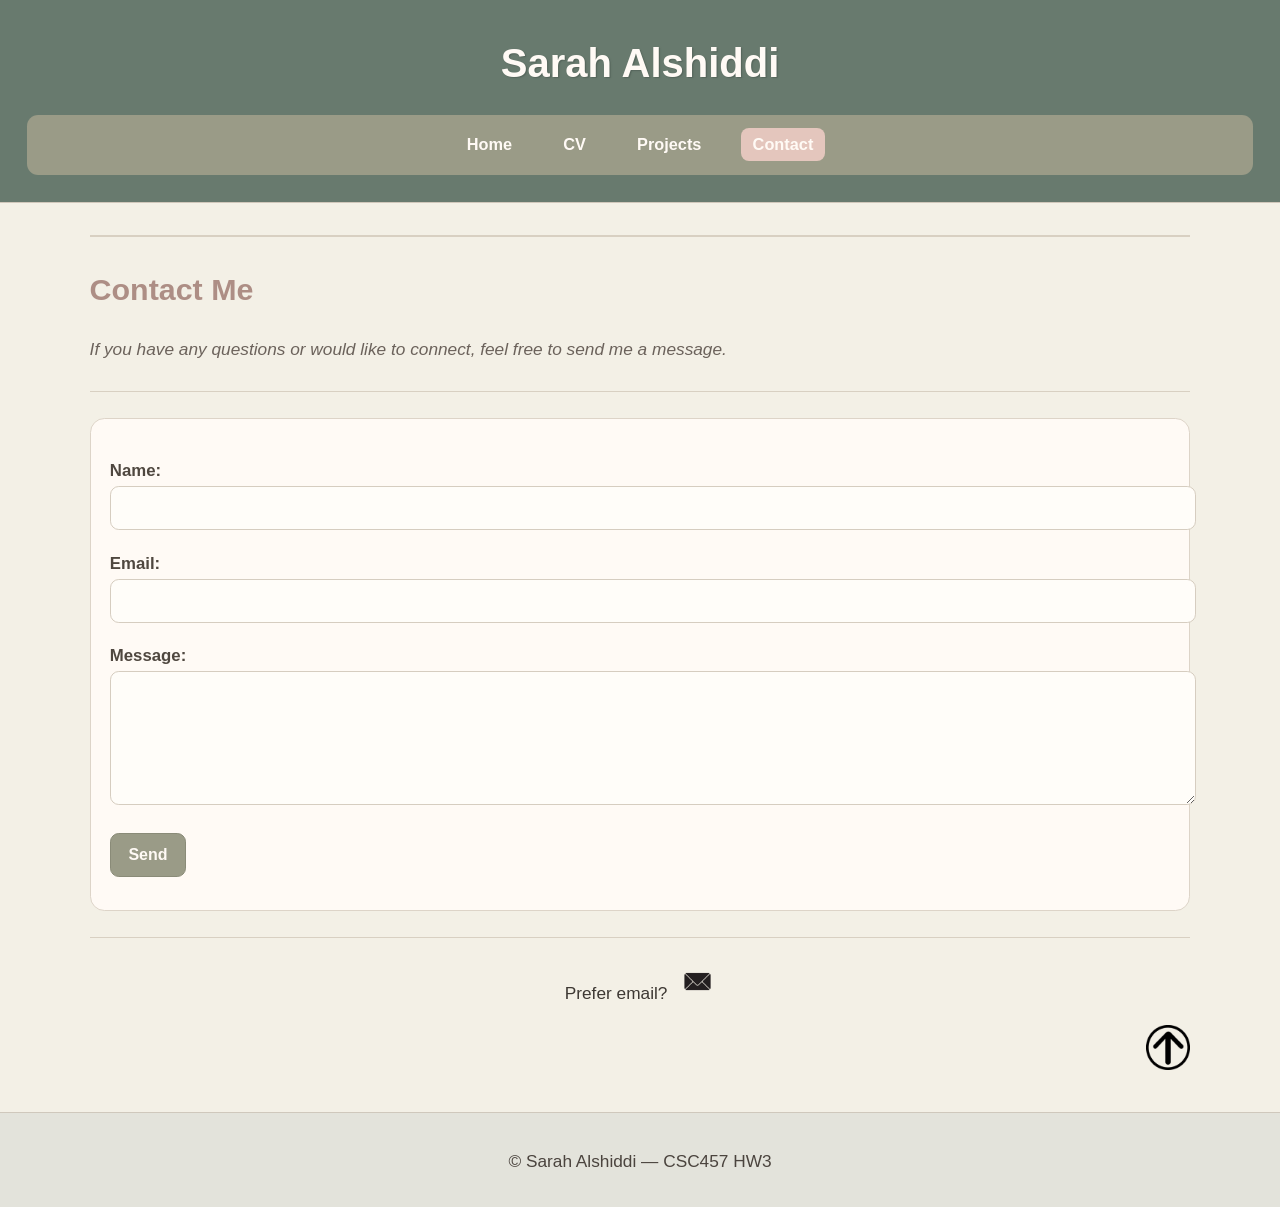
==== commit f49b55f2: "Update contact.html" ====
--- a/contact.html
+++ b/contact.html
@@ -45,8 +45,7 @@
       </p>
 
       <p>
-        <button type="button">Send</button>
-      </p>
+<button type="button">Send</button>      </p>
     </form>
 
     <hr>
--- a/styles.css
+++ b/styles.css
@@ -1,7 +1,7 @@
 /* ===== GENERAL PAGE ===== */
 body {
   font-family: "Trebuchet MS", Arial, sans-serif;
-  background-color: #f3f0e6; /* creamy off-white */
+  background-color: #f3f0e6;
   color: #3d3833;
   margin: 0;
   padding: 0;
@@ -11,7 +11,7 @@
 
 /* ===== HEADER ===== */
 header {
-  background-color: #687a6e; /* soft sage */
+  background-color: #687a6e;
   padding: 1.7rem;
   text-align: center;
   border-bottom: 0.12rem solid #d0c7bb;
@@ -59,7 +59,7 @@
   margin: 2rem auto;
 }
 
-/* ===== CARDS / BOXES ===== */
+/* ===== BOXES ===== */
 section,
 article,
 form,
@@ -98,7 +98,7 @@
   margin-bottom: 0.6rem;
 }
 
-/* ===== PARAGRAPHS ===== */
+/* ===== TEXT ===== */
 p {
   margin-bottom: 0.9rem;
   font-size: 1.08rem;
@@ -198,10 +198,6 @@
   border: 0.08rem solid #ddd4c7;
   border-radius: 0.8rem;
   padding: 1rem;
-}
-
-.skill-box:last-child {
-  margin-right: 0;
 }
 
 /* ===== PROJECTS ===== */
@@ -309,7 +305,7 @@
   font-size: 1rem;
 }
 
-/* ===== BACK TO TOP (NORMAL, NOT FIXED) ===== */
+/* ===== BACK TO TOP ===== */
 .back-to-top {
   display: block;
   text-align: right;
@@ -321,16 +317,31 @@
   height: auto;
 }
 
+/* ===== EMAIL OPTION ===== */
+.email-option {
+  text-align: center;
+  margin-top: 1.5rem;
+}
+
+.email-option img {
+  width: 35px;
+  margin-left: 0.5rem;
+}
+
+/* ===== DOWNLOAD BUTTON ===== */
 .download-btn {
   display: inline-block;
-  background-color: #687a6e;
-  color: #fffaf5;
-  padding: 0.5rem 0.9rem;
-  border-radius: 0.5rem;
+  background-color: #9a9b87;
+  color: #fffaf5;
+  padding: 0.7rem 1.2rem;
+  border-radius: 0.6rem;
   text-decoration: none;
   font-weight: bold;
+  font-size: 1.05rem;
+  border: 0.08rem solid #8a8b78;
 }
 
 .download-btn:hover {
   background-color: #ad8e85;
-}
+  color: #fffaf5;
+}
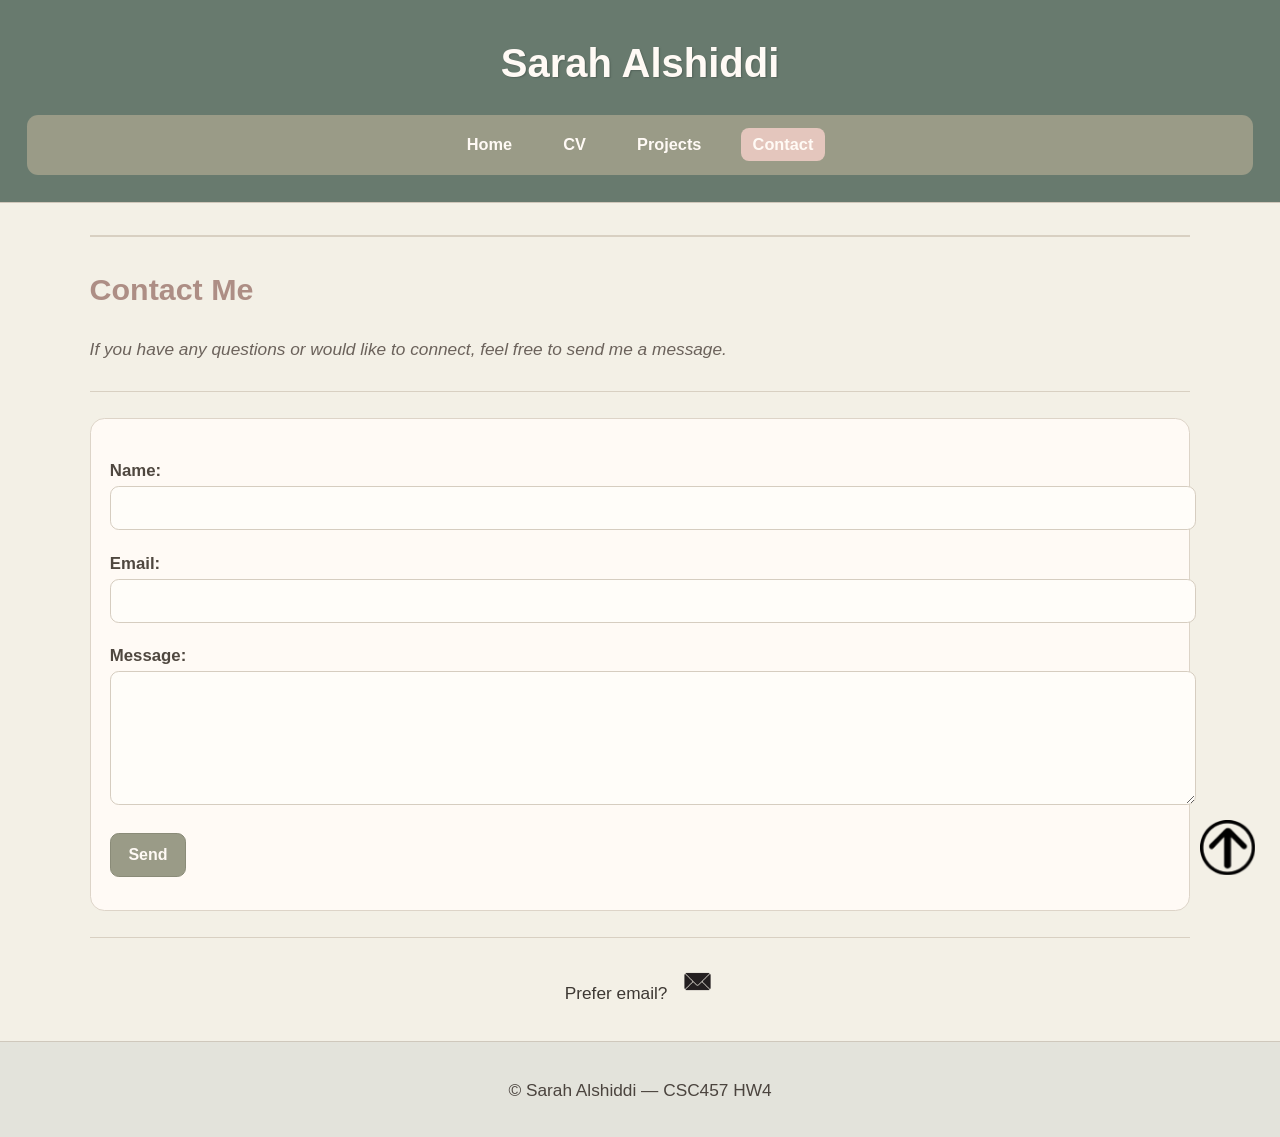
==== commit cb2cd272: "Update contact.html" ====
--- a/contact.html
+++ b/contact.html
@@ -28,8 +28,7 @@
 
     <hr>
 
-    <form action="contact.html" method="get" aria-label="Contact form">
-      <p>
+<form action="contact.html" method="get" aria-label="Contact form" onsubmit="return validateForm();">      <p>
         <label for="name">Name:</label><br>
         <input type="text" id="name" name="name" required>
       </p>
@@ -45,7 +44,7 @@
       </p>
 
       <p>
-<button type="button">Send</button>      </p>
+<button type="submit">Send</button>      </p>
     </form>
 
     <hr>
@@ -64,8 +63,9 @@
 
   <footer>
     <center>
-      <p>© Sarah Alshiddi — CSC457 HW3</p>
+      <p>© Sarah Alshiddi — CSC457 HW4</p>
     </center>
   </footer>
+  <script src="scripts.js"></script>
 </body>
 </html>
--- a/styles.css
+++ b/styles.css
@@ -104,6 +104,11 @@
   font-size: 1.08rem;
 }
 
+#intro {
+  font-style: italic;
+  color: #6b625b;
+}
+
 /* ===== LINKS ===== */
 a {
   color: #687a6e;
@@ -128,11 +133,6 @@
   background-color: #f2e3de;
   padding: 0.2rem 0.4rem;
   border-radius: 0.4rem;
-}
-
-#intro {
-  font-style: italic;
-  color: #6b625b;
 }
 
 /* ===== LISTS ===== */
@@ -186,7 +186,28 @@
   border-radius: 0.8rem;
 }
 
-/* ===== CV SKILLS ===== */
+/* ===== CV ===== */
+.about-container {
+  display: flex;
+  align-items: center;
+  justify-content: space-between;
+}
+
+.about-text {
+  width: 60%;
+}
+
+.about-image {
+  width: 35%;
+  text-align: center;
+}
+
+.about-image img {
+  width: 80%;
+  height: auto;
+  border-radius: 0.8rem;
+}
+
 .skills {
   display: flex;
 }
@@ -286,6 +307,7 @@
   font-style: italic;
   color: #5b524b;
   font-size: 1.08rem;
+  transition: 0.3s;
 }
 
 cite {
@@ -307,14 +329,16 @@
 
 /* ===== BACK TO TOP ===== */
 .back-to-top {
+  position: fixed;
+  bottom: 25px;
+  right: 25px;
+  z-index: 9999;
+}
+
+.back-to-top img {
+  width: 55px;
+  height: auto;
   display: block;
-  text-align: right;
-  margin-top: 1rem;
-}
-
-.back-to-top img {
-  width: 2.8rem;
-  height: auto;
 }
 
 /* ===== EMAIL OPTION ===== */
@@ -345,3 +369,8 @@
   background-color: #ad8e85;
   color: #fffaf5;
 }
+
+/* ===== JAVASCRIPT HELPERS ===== */
+.hidden {
+  display: none;
+}
